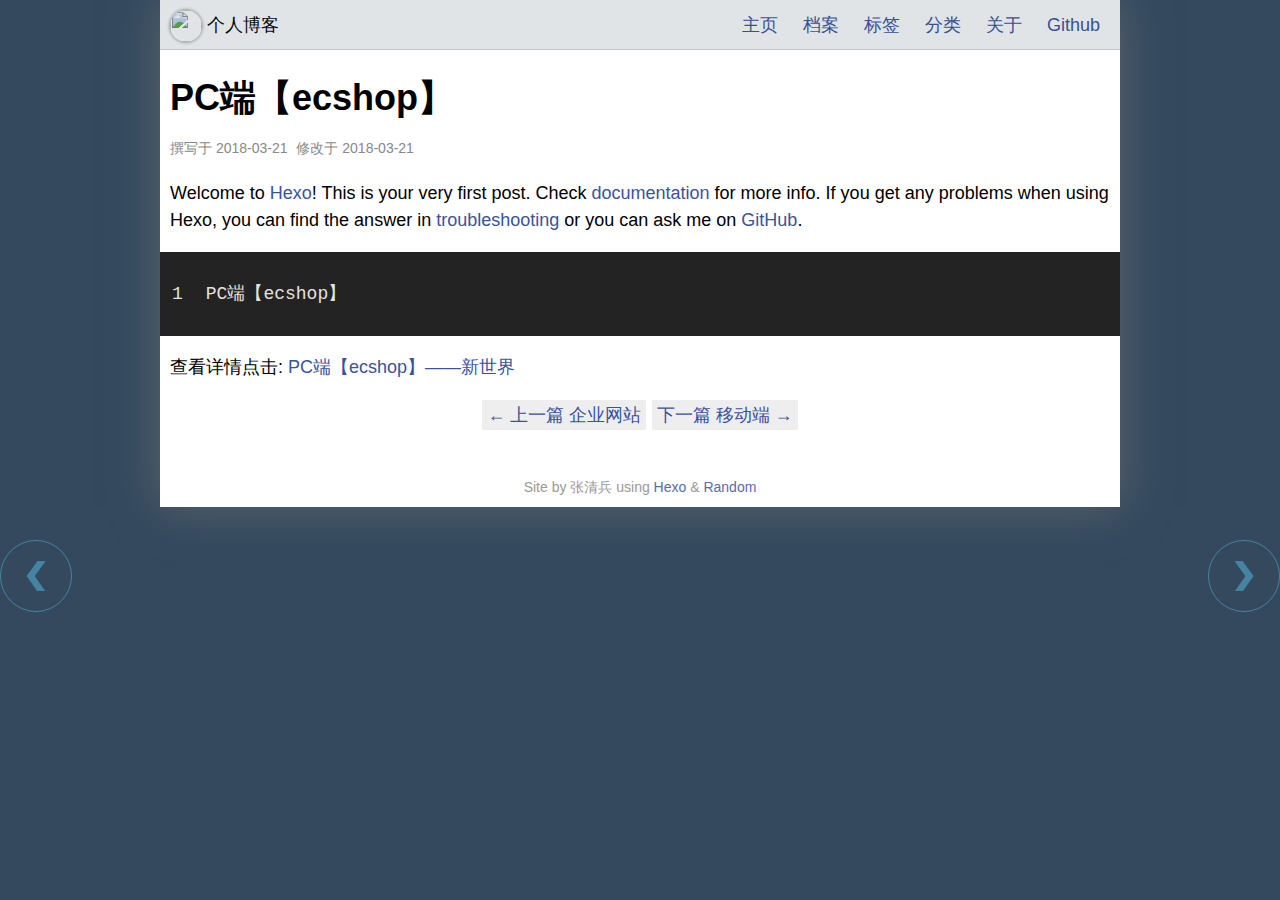
==== 2018/03/21/PC端（ecshop)/index.html @ 402d6a27 "Site updated: 2018-03-22 19:16:24" ====
<!doctype html>
<html lang="">
<head>
  <meta http-equiv="Content-Type" content="text/html" charset="UTF-8">
  <meta name="viewport" content="width=device-width, initial-scale=1">
  
  <meta name="author" content="张清兵">
  
  
  
  
    <meta name="description" content="Welcome to Hexo! This is your very first post. Check documentation for more info. If you get any problems when using Hexo, you can find the answer in troubleshooting or you can ask me on GitHub.
1P...">
  
  <title>PC端【ecshop】 [ 个人博客 ]</title>
  
  
    <link rel="shortcut icon" href="/favicon.ico">
  
  
  <link rel="stylesheet" href="/css/random.css">
<link rel="stylesheet" href="/css/vegas.min.css">
<link rel="stylesheet" href="/css/highlight-railscasts.css">
<link rel="stylesheet" href="/css/jquery.fancybox.css">
<link rel="stylesheet" href="/css/iconfont/iconfont.css">
<link rel="stylesheet" href="/css/jquery.fancybox-thumbs.css">
<link rel="stylesheet" href="/css/plyr.css">
  
</head>

<body>
<div class="side-navigate hide-area">
  
    <div class="item prev">
      <a href="/2018/03/21/企业网站/">
        <div class="item-icon"></div>
      </a>
      <div class="item-title">
        企业网站
      </div>
    </div>
  
  
    <div class="item next">
      <a href="/2018/03/21/移动端/">
        <div class="item-icon"></div>
      </a>
      <div class="item-title">
        移动端
      </div>
    </div>
  
</div>
<div id="outer-container" class="hide-area">
<div id="container">
  <div id="menu-outer" class="slide-down">
    <div id="menu-inner">
      <div id="brand">
        
        <a onClick="openUserCard()">
          <img id="avatar" src="https://timgsa.baidu.com/timg?image&quality=80&size=b9999_10000&sec=1521708649075&di=467746b9555abbc044e18e3a605488d7&imgtype=0&src=http%3A%2F%2Fimg3.duitang.com%2Fuploads%2Fitem%2F201501%2F25%2F20150125094246_xBn2x.jpeg"/>
          <div id="homelink">个人博客</div>
        </a>
      </div>
      <div id="menu-list">
        <ul>
        
        
          
            <li>
          
            <a href="/index.html">主页</a>
            
          </li>
        
          
            <li>
          
            <a href="/archives">档案</a>
            
          </li>
        
          
            <li>
          
            <a href="/tags">标签</a>
            
          </li>
        
          
            <li>
          
            <a href="/categories">分类</a>
            
          </li>
        
          
            <li>
          
            <a href="/about">关于</a>
            
          </li>
        
          
            <li>
          
            <a href="https://github.com/stiekel/hexo-theme-random">Github</a>
            
          </li>
        
        </ul>
      </div>
      <div id="show-menu">
        <button>Menu</button>
      </div>
    </div>
  </div>

  <div id="content-outer">
    <div id="content-inner">
      
      
  <article id="post">
    <h1>PC端【ecshop】</h1>
    <p class="page-title-sub">
      <span id = "post-title-date">撰写于 2018-03-21</span>
      
        <span id = "post-title-updated">修改于 2018-03-21</span>
      
      
      
    </p>
    
    <p>Welcome to <a href="https://hexo.io/" target="_blank" rel="noopener">Hexo</a>! This is your very first post. Check <a href="https://hexo.io/docs/" target="_blank" rel="noopener">documentation</a> for more info. If you get any problems when using Hexo, you can find the answer in <a href="https://hexo.io/docs/troubleshooting.html" target="_blank" rel="noopener">troubleshooting</a> or you can ask me on <a href="https://github.com/hexojs/hexo/issues" target="_blank" rel="noopener">GitHub</a>.</p>
<figure class="highlight bash"><table><tr><td class="gutter"><pre><span class="line">1</span><br></pre></td><td class="code"><pre><span class="line">PC端【ecshop】</span><br></pre></td></tr></table></figure>
<p>查看详情点击: <a href="https://zqb-666.github.io/xinshijie/" target="_blank" rel="noopener">PC端【ecshop】——新世界</a></p>

  </article>
  <div class="random-toc-area">
  <button class="btn-hide-toc btn-hide-toc-show" style="display: none" onclick="TOCToggle()">显示目录</button>
  <button class="btn-hide-toc btn-hide-toc-hide" onclick="TOCToggle()">隐藏目录</button>
  <div class="random-toc">
    <h2>目录</h2>
    
  </div>
</div>

  
<nav id="pagination">
  
    <a href="/2018/03/21/企业网站/" class="prev">&larr; 上一篇 企业网站</a>
  

  

  
    <a href="/2018/03/21/移动端/" class="next">下一篇 移动端 &rarr;</a>
  
</nav>

  <!-- JiaThis Button BEGIN -->

<!-- JiaThis Button END -->


      
      
    </div>
  </div>

  <div id="bottom-outer">
    <div id="bottom-inner">
      Site by 张清兵 using
      <a href="http://hexo.io">Hexo</a> & <a href="https://github.com/stiekel/hexo-theme-random">Random</a>
      <br>
      
    </div>
  </div>
</div>

</div>


<div id="user-card">
  <div class="center-field">
    <img class="avatar" src="https://timgsa.baidu.com/timg?image&quality=80&size=b9999_10000&sec=1521708649075&di=467746b9555abbc044e18e3a605488d7&imgtype=0&src=http%3A%2F%2Fimg3.duitang.com%2Fuploads%2Fitem%2F201501%2F25%2F20150125094246_xBn2x.jpeg">
    <p id="description"></p>
    <ul class="social-icon">
  
  
    <li>
      <a href="https://github.com/stiekel/hexo-theme-random">
        
          <i class="icon iconfont github">&#xe606;</i>
        
      </a>
    </li>
  
    <li>
      <a href="https://coding.net/u/Stiekel">
        
          <i class="icon iconfont coding">&#xe607;</i>
        
      </a>
    </li>
  
    <li>
      <a href="https://twitter.com/SidCN">
        
          <i class="icon iconfont twitter">&#xe600;</i>
        
      </a>
    </li>
  
    <li>
      <a href="http://weibo.com/sidcn">
        
          <i class="icon iconfont weibo">&#xe602;</i>
        
      </a>
    </li>
  
    <li>
      <a href="http://www.douban.com/people/Stiekel/">
        
          <i class="icon iconfont douban">&#xe60f;</i>
        
      </a>
    </li>
  
</ul>
  </div>
</div>


<div id="btn-view">Hide</div>

<script>
// is trigger analytics / tongji script
var isIgnoreHost = false;

if(window && window.location && window.location.host) {
  isIgnoreHost = ["localhost","127.0.0.1"].some(function(address){
    return 0 === window.location.host.indexOf(address);
  });
}

var isTriggerAnalytics = !( true && isIgnoreHost );

</script>




  
  
    <script src="/js/jquery-2.2.3.min.js"></script>
  
    <script src="/js/vegas.min.js"></script>
  
    <script src="/js/random.js"></script>
  
    <script src="/js/highlight.pack.js"></script>
  
    <script src="/js/jquery.mousewheel.pack.js"></script>
  
    <script src="/js/jquery.fancybox.pack.js"></script>
  
    <script src="/js/jquery.fancybox-thumbs.js"></script>
  
    <script src="/js/plyr.js"></script>
  

<script>

  // fancybox
  var backgroundImages = [];
  
  $('#post').each(function(i){
    $(this).find('img').each(function(){
      if ($(this).parent().hasClass('fancybox') || $(this).parent().hasClass('fancybox-thumb')) return;
      var alt = this.alt || this.title;
      if (alt) $(this).after('<span class="caption">' + alt + '</span>');
      $(this).wrap('<a href="' + this.src + '" title="' + alt + '" class="fancybox"></a>');
    });
    $(this).find('.fancybox').each(function(){
      $(this).attr('rel', 'post' + i);
    });
  });
  $(".fancybox").fancybox();

var vegasConfig = {"preload­Image":true,"transition":["slideLeft2","slideRight2","flash2"],"timer":true,"delay":5000,"shuffle":true,"count":28};
var unsplashConfig = {"gravity":"north"};
// is show background images
var turnoffBackgroundImage = false;



  turnoffBackgroundImage = true;


var backgroundColor = "34495E";

$(".fancybox-thumb").fancybox({
  prevEffect: 'none',
  nextEffect: 'none',
  helpers: {
    title: {
      type: 'outside'
    },
    thumbs: {
      width: 50,
      height: 50
    }
  }
});

// show video with plyr
$(".video-container iframe").each(function(i){
  var url = $(this).attr('src');
  var id = url.split('/').pop();
  var plyrContainer = document.createElement('div');
  plyrContainer.className = 'plyr';
  var plyrElement = document.createElement('div');
  plyrElement.dataset.videoId = id;
  switch(true) {
    case url.search('youtube.com') >= 0:
      plyrElement.dataset.type = 'youtube';
      break;
    case url.search('vimeo.com') >= 0:
      plyrElement.dataset.type = 'vimeo';
      break;
    default:
      return;
  };
  plyrContainer.appendChild(plyrElement);
  $(this).parent().html(plyrContainer);
});
plyr.setup('.plyr', {iconUrl: '/css/sprite.svg'});
</script>
</body>
</html>
---- css/random.css ----
body {
  background-color: #34495e;
  margin: 0px;
  font-family: Lato, "Microsoft Jhenghei", "Hiragino Sans GB", "Microsoft YaHei", sans-serif;
  font-size: 18px;
}
@media (max-width: 860px) {
  body {
    font-size: 16px;
  }
}
article {
  line-height: 1.5em;
}
.highlight {
  line-height: 1.25em;
}
a {
  text-decoration: none;
  color: #3a539b;
}
a:hover {
  text-decoration: underline;
}
#outer-container {
  position: absolute;
  left: 50%;
  width: 960px;
  margin-left: -480px;
  box-shadow: 0 0 2.5em #5d656c;
}
@media (max-width: 960px) {
  #outer-container {
    width: 860px;
    margin-left: -430px;
  }
}
@media (max-width: 860px) {
  #outer-container {
    width: 760px;
    margin-left: -380px;
  }
}
#menu-outer,
#container {
  background-color: #fff;
}
#menu-outer,
#bottom-outer,
#random-index {
  opacity: 0.85;
}
.random-center {
  position: absolute;
  top: 50%;
  left: 50%;
  margin-top: -200px;
  width: 960px;
  margin-left: -480px;
}
@media (max-width: 960px) {
  .random-center {
    width: 860px;
    margin-left: -430px;
  }
}
@media (max-width: 860px) {
  .random-center {
    width: 760px;
    margin-left: -380px;
  }
}
#random-index {
  margin: 20px;
  padding-bottom: 20px;
  text-align: center;
  border-radius: 10px;
  background-color: #ecf0f1;
}
#random-index a {
  padding: 5px;
}
#random-index .title {
  font-size: 28px;
  font-weight: 900;
  font-color: #34495e;
  padding-bottom: 5px;
  cursor: pointer;
}
#random-index .title a {
  color: #34495e;
}
#random-index .title a:hover {
  color: #34495e;
  text-decoration: none;
  background-color: transparent;
}
.sub-title {
  cursor: pointer;
  font-weight: none;
  padding-bottom: 10px;
}
#random-index .index-nav-link {
  list-style: none;
  padding: 5px 0px 5px 0px;
}
#random-index .index-nav-link li {
  display: inline;
  padding-left: 5px;
}
#random-index hr {
  width: 75%;
  color: #7f8c8d;
  margin: 0px auto;
}
.center-field {
  margin: 0 auto;
}
.avatar {
  cursor: pointer;
  margin-top: -70px;
  border: 2px solid #fff;
  border-radius: 50%;
  background-color: #ecf0f1;
  box-shadow: 0 0px 3px 1px rgba(0,0,0,0.3);
}
#menu-outer {
  margin: 0px;
  padding: 0px;
  position: fixed;
  z-index: 1;
  transition-property: all;
  transition-duration: 0.5s;
  transition-timing-function: cubic-bezier(0, 1, 0.5, 1);
}
.slide-up {
  top: -50px;
}
.slide-down {
  top: 0;
}
#menu-inner {
  line-height: 50px;
  height: 49px;
  border-bottom: 1px solid #ddd;
  padding: 0px 10px 0 10px;
  width: 940px;
}
@media (max-width: 960px) {
  #menu-inner {
    width: 840px;
  }
}
@media (max-width: 860px) {
  #menu-inner {
    width: 740px;
  }
}
#menu-inner .left {
  float: left;
}
#menu-inner #brand {
  float: left;
  vertical-align: middle;
  cursor: pointer;
}
#menu-inner #homelink {
  line-height: 32px;
  display: inline-block;
}
#menu-inner #brand a {
  top: 0;
  color: #000;
}
#menu-inner #brand a:hover {
  background-color: #fff;
  text-decoration: none;
}
#menu-list {
  line-style: none;
  display: inline-block;
  float: right;
  padding-left: 0px;
}
#menu-list ul {
  margin: 0px;
}
#menu-list ul li {
  padding: 5px;
  margin: 5px;
  text-align: center;
  display: inline;
}
#menu-list ul li.active {
  font-weight: 900;
}
#menu-list ul li.active a {
  color: #000;
}
#menu-list ul li:hover {
  font-weight: 900;
}
#menu-list ul li a {
  text-decoration: none;
}
#menu-outer #avatar {
  border-radius: 50%;
  border: 2px wihte solid;
  box-shadow: 0 0px 3px 1px rgba(0,0,0,0.3);
  vertical-align: middle;
  width: 32px;
  height: 32px;
}
#bottom-outer {
  color: #888;
  text-align: center;
  padding: 10px;
  padding-top: 40px;
  background-color: #fff;
  font-size: 14px;
}
@media (max-width: 960px) {
  #bottom-outer {
    font-size: 12px;
  }
}
#container {
  margin-top: 50px;
}
#content-outer {
  padding: 10px;
}
.tag-cloud-tags {
  text-align: center;
}
.tag-cloud-tags a {
  padding: 3px;
}
.tag-cloud-tags a:hover {
  text-decoration: none;
  background-color: #bbb;
  color: #000;
}
.center-title {
  text-align: center;
}
.category-list {
  text-align: center;
  padding-left: 0px;
}
ul.category-list {
  list-style: none;
}
ul.category-list li {
  display: inline-block;
  margin: 10px;
}
ul.category-list li a {
  padding: 8px;
  margin: 8px;
  background-color: #eee;
  color: #000;
}
ul.category-list li a:hover {
  background-color: #ddd;
  text-decoration: none;
}
.archive-year-title {
  margin: 10px 0 5px 0;
}
.posts-count {
  font-size: 12px;
  font-weight: normal;
  color: #888;
  font-style: italic;
}
.post-title-item {
  margin-left: 20px;
  padding-left: 5px;
  border-left: 2px #bbb solid;
}
.post-title-item:hover {
  border-left: 4px #1e8bc3 solid;
}
.post-title-item p {
  margin-top: 2px;
}
#pagination {
  margin-top: 20px;
  text-align: center;
}
#pagination a {
  padding: 5px;
  background-color: #eee;
  line-height: 28px;
}
#pagination a:hover {
  background-color: #ddd;
  color: #1f3a93;
  text-decoration: none;
}
#btn-view {
  color: #c8f7c5;
  text-align: center;
  background-color: #1e824c;
  border-radius: 50%;
  line-height: 40px;
  display: block;
  position: fixed;
  top: 90%;
  margin-left: 20px;
  height: 40px;
  width: 40px;
  cursor: pointer;
  opacity: 0.25;
}
#btn-view:hover {
  opacity: 0.75;
  box-shadow: 0 0px 10px 5px rgba(46,204,113,0.9);
}
.page-title-sub {
  color: #888;
  font-size: 14px;
}
@media (max-width: 960px) {
  .page-title-sub {
    font-size: 12px;
  }
}
.page-title-sub span {
  margin-right: 5px;
}
article img {
  max-width: 940px;
}
@media (max-width: 960px) {
  article img {
    max-width: 840px;
  }
}
@media (max-width: 860px) {
  article img {
    max-width: 740px;
  }
}
#user-card {
  text-align: center;
  color: #333;
  display: none;
}
#user-card .avatar {
  width: 96px;
  height: 96px;
  margin-top: 0px;
}
#user-card ul {
  list-style: none;
  padding: 0px;
}
#user-card ul li {
  display: inline;
  margin: 0px;
  padding: 0px 3px;
}
#show-menu {
  display: none;
  float: right;
}
#show-menu button {
  background-color: #eee;
  border: 1px #444 solid;
  padding: 6px;
  position: static;
  right: 0;
  left: auto;
}
.category-list-item .active {
  background-color: #4183d7;
  color: #fff;
}
.category-list-item .active:hover {
  background-color: #22a7f0;
}
.social-icon {
  padding-left: 0px;
}
.social-icon li {
  display: inline;
}
.social-icon li a {
  color: #808080;
}
.social-icon li a i {
  font-size: 25px;
}
.social-icon li a:hover {
  text-decoration: none;
}
.douban:hover {
  color: #072;
}
.twitter:hover {
  color: #1da1f2;
}
.linkedin:hover {
  color: #333;
}
.weibo:hover {
  color: #fa7d3c;
}
.google-plus:hover {
  color: #d73d32;
}
.facebook:hover {
  color: #0e385f;
}
.dribbble:hover {
  color: #ea4c89;
}
.github:hover {
  color: #4078c0;
}
.coding:hover {
  color: #000;
}
.npmjs:hover {
  color: #cb3837;
}
.youtube:hover {
  color: #cc181e;
}
.zhihu:hover {
  color: #0e78e7;
}
.lofter:hover {
  color: #444;
}
.quora:hover {
  color: #b92b27;
}
.rss:hover {
  color: #d35400;
}
.jian:hover {
  color: #de533a;
}
.instagram:hover {
  color: #fd1d1d;
}
.stackoverflow:hover {
  color: #f48024;
}
.segmentfault:hover {
  color: #005f3c;
}
.side-navigate {
  position: fixed;
  top: 60%;
  width: 100%;
  z-index: 2;
  pointer-events: none;
}
.side-navigate .item {
  display: table-cell;
}
.side-navigate .item-icon:hover {
  opacity: 1;
  background-size: 40px 40px;
}
.side-navigate .item-icon {
  pointer-events: auto;
  opacity: 0.55;
  padding: 20px;
  border-radius: 50%;
  border: 1px #52b3d9 solid;
  width: 30px;
  height: 30px;
  background-repeat: no-repeat;
  background-position: center;
  background-size: 30px 30px;
}
.side-navigate a:hover + div {
  display: block;
}
.side-navigate a:hover {
  display: block;
}
.side-navigate .prev .item-icon {
  background-image: url("prev.png");
  float: left;
}
.side-navigate .prev {
  display: inline-block;
  left: 0;
}
.side-navigate .item-title {
  display: none;
  padding: 10px;
  max-width: 300px;
  vertical-align: center;
  background-color: #52b3d9;
  height: 52px;
}
.side-navigate .next .item-icon {
  background-image: url("next.png");
  float: right;
}
.side-navigate .prev .item-title {
  margin-left: 70px;
}
.side-navigate .next .item-title {
  margin-right: 70px;
}
.side-navigate .next {
  display: inline-block;
  float: right;
  right: 0;
}
.fancybox-thumb:hover {
  text-decoration: none;
}
.fancybox-thumb img {
  max-width: 120px;
  max-height: 120px;
  padding: 3px;
  border-radius: 5%;
  border: 1px solid #ddd;
}
.caption {
  display: block;
  text-align: center;
  font-size: 14px;
  color: #999;
}
.random-toc-area {
  position: fixed;
  width: 200px;
  right: 0px;
  top: 0px;
  display: block;
}
@media (max-width: 1360px) {
  .random-toc-area {
    display: none;
  }
}
.random-toc {
  background: #444;
  color: #bbb;
  height: 500px;
  margin-top: 0px;
  font-size: 12px;
  height: 100%;
  overflow-y: auto;
}
.random-toc ol {
  padding-left: 15px;
}
.random-toc h2 {
  text-align: center;
}
.random-toc a {
  color: #bbb;
  display: block;
}
.toc-text {
  display: block;
}
.toc-text:hover {
  background-color: #666;
}
.btn-hide-toc {
  border: none;
  z-index: 1;
  display: block;
  width: 100%;
  background-color: #666;
  height: 30px;
  color: #bbb;
}
.btn-hide-toc:hover {
  background-color: #888;
}
figure.highlight {
  margin: 0px -10px 0px -10px;
}
figure.highlight td.gutter {
  padding-right: 20px;
}
figure.highlight .line {
  height: 22px;
}
code {
  font-family: Consolas, Monaco, Courier New, Lucida Console;
  background-color: #ddd;
  font-style: italic;
  padding-left: 12px;
  padding-right: 12px;
}
table .line {
  font-family: Consolas, Monaco, Courier New, Lucida Console;
  height: 22px;
}
blockquote {
  background-color: #eee;
  padding: 2px 10px;
  border-left: 2px solid #999;
}
@media (max-width: 1060px) {
  .side-navigate {
    display: none;
  }
  .jiathis_style {
    display: none;
    visibility: hidden;
  }
}
@media (max-width: 760px) {
  #outer-container,
  .random-center,
  #menu-outer {
    width: 100%;
  }
  #outer-container {
    left: 0%;
    margin-left: 0px;
  }
  #menu-inner {
    width: 95%;
    padding: 0 2%;
  }
  .post-title-item {
    margin-left: 3px;
  }
  #show-menu {
    display: inline-block;
  }
  article img {
    width: 95%;
  }
  #menu-list {
    display: none;
    position: absolute;
    margin-top: 50px;
    background-color: #fff;
    opacity: 0.85;
    width: 100%;
  }
  #menu-list ul {
    padding-left: 0px;
  }
  #menu-list ul li {
    text-align: center;
    display: block;
  }
  .highlight {
    margin-left: 0px;
    margin-right: 0px;
  }
}
@media (max-width: 760px) and (max-width: 480px) {
  .random-center {
    position: static;
    left: 0;
    margin-left: 0px;
    width: 100%;
    margin-top: 30%;
  }
  #random-index .index-nav-link li {
    display: block;
  }
  #bottom-outer,
  #random-index {
    opacity: 0.95;
  }
  #menu-outer {
    opacity: 0.95;
  }
}
@media (max-width: 760px) and (max-height: 480px) {
  .random-center {
    position: static;
    top: 0;
    left: 0;
    margin-left: 0px;
    margin-top: 95px;
    width: 100%;
  }
  #random-index .index-nav-link li {
    display: block;
    padding: 0px 0px;
  }
}
@media (max-width: 760px) and (max-height: 320px) {
  .random-center {
    margin-top: 75px;
  }
}
---- css/vegas.min.css ----
.vegas-overlay,.vegas-slide,.vegas-slide-inner,.vegas-timer,.vegas-wrapper{position:absolute;top:0;left:0;bottom:0;right:0;overflow:hidden;border:none;padding:0;margin:0}.vegas-overlay{opacity:.5;background:url(overlays/02.png) center center}.vegas-timer{top:auto;bottom:0;height:2px}.vegas-timer-progress{width:0;height:100%;background:#fff;-webkit-transition:width ease-out;transition:width ease-out}.vegas-timer-running .vegas-timer-progress{width:100%}.vegas-slide,.vegas-slide-inner{margin:0;padding:0;background:center center no-repeat;-webkit-transform:translateZ(0);transform:translateZ(0)}body .vegas-container{overflow:hidden!important;position:relative}.vegas-video{min-width:100%;min-height:100%;width:auto;height:auto}body.vegas-container{overflow:auto;position:static;z-index:-2}body.vegas-container>.vegas-overlay,body.vegas-container>.vegas-slide,body.vegas-container>.vegas-timer{position:fixed;z-index:-1}:root body.vegas-container>.vegas-overlay,:root body.vegas-container>.vegas-slide,_::full-page-media,_:future{bottom:-76px}.vegas-transition-fade,.vegas-transition-fade2{opacity:0}.vegas-transition-fade-in,.vegas-transition-fade2-in{opacity:1}.vegas-transition-fade2-out{opacity:0}.vegas-transition-blur,.vegas-transition-blur2{opacity:0;-webkit-filter:blur(32px);filter:blur(32px)}.vegas-transition-blur-in,.vegas-transition-blur2-in{opacity:1;-webkit-filter:blur(0);filter:blur(0)}.vegas-transition-blur2-out{opacity:0}.vegas-transition-flash,.vegas-transition-flash2{opacity:0;-webkit-filter:brightness(25);filter:brightness(25)}.vegas-transition-flash-in,.vegas-transition-flash2-in{opacity:1;-webkit-filter:brightness(1);filter:brightness(1)}.vegas-transition-flash2-out{opacity:0;-webkit-filter:brightness(25);filter:brightness(25)}.vegas-transition-negative,.vegas-transition-negative2{opacity:0;-webkit-filter:invert(100%);filter:invert(100%)}.vegas-transition-negative-in,.vegas-transition-negative2-in{opacity:1;-webkit-filter:invert(0);filter:invert(0)}.vegas-transition-negative2-out{opacity:0;-webkit-filter:invert(100%);filter:invert(100%)}.vegas-transition-burn,.vegas-transition-burn2{opacity:0;-webkit-filter:contrast(1000%) saturate(1000%);filter:contrast(1000%) saturate(1000%)}.vegas-transition-burn-in,.vegas-transition-burn2-in{opacity:1;-webkit-filter:contrast(100%) saturate(100%);filter:contrast(100%) saturate(100%)}.vegas-transition-burn2-out{opacity:0;-webkit-filter:contrast(1000%) saturate(1000%);filter:contrast(1000%) saturate(1000%)}.vegas-transition-slideLeft,.vegas-transition-slideLeft2{-webkit-transform:translateX(100%);transform:translateX(100%)}.vegas-transition-slideLeft-in,.vegas-transition-slideLeft2-in{-webkit-transform:translateX(0);transform:translateX(0)}.vegas-transition-slideLeft2-out,.vegas-transition-slideRight,.vegas-transition-slideRight2{-webkit-transform:translateX(-100%);transform:translateX(-100%)}.vegas-transition-slideRight-in,.vegas-transition-slideRight2-in{-webkit-transform:translateX(0);transform:translateX(0)}.vegas-transition-slideRight2-out{-webkit-transform:translateX(100%);transform:translateX(100%)}.vegas-transition-slideUp,.vegas-transition-slideUp2{-webkit-transform:translateY(100%);transform:translateY(100%)}.vegas-transition-slideUp-in,.vegas-transition-slideUp2-in{-webkit-transform:translateY(0);transform:translateY(0)}.vegas-transition-slideDown,.vegas-transition-slideDown2,.vegas-transition-slideUp2-out{-webkit-transform:translateY(-100%);transform:translateY(-100%)}.vegas-transition-slideDown-in,.vegas-transition-slideDown2-in{-webkit-transform:translateY(0);transform:translateY(0)}.vegas-transition-slideDown2-out{-webkit-transform:translateY(100%);transform:translateY(100%)}.vegas-transition-zoomIn,.vegas-transition-zoomIn2{-webkit-transform:scale(0);transform:scale(0);opacity:0}.vegas-transition-zoomIn-in,.vegas-transition-zoomIn2-in{-webkit-transform:scale(1);transform:scale(1);opacity:1}.vegas-transition-zoomIn2-out,.vegas-transition-zoomOut,.vegas-transition-zoomOut2{-webkit-transform:scale(2);transform:scale(2);opacity:0}.vegas-transition-zoomOut-in,.vegas-transition-zoomOut2-in{-webkit-transform:scale(1);transform:scale(1);opacity:1}.vegas-transition-zoomOut2-out{-webkit-transform:scale(0);transform:scale(0);opacity:0}.vegas-transition-swirlLeft,.vegas-transition-swirlLeft2{-webkit-transform:scale(2) rotate(35deg);transform:scale(2) rotate(35deg);opacity:0}.vegas-transition-swirlLeft-in,.vegas-transition-swirlLeft2-in{-webkit-transform:scale(1) rotate(0);transform:scale(1) rotate(0);opacity:1}.vegas-transition-swirlLeft2-out,.vegas-transition-swirlRight,.vegas-transition-swirlRight2{-webkit-transform:scale(2) rotate(-35deg);transform:scale(2) rotate(-35deg);opacity:0}.vegas-transition-swirlRight-in,.vegas-transition-swirlRight2-in{-webkit-transform:scale(1) rotate(0);transform:scale(1) rotate(0);opacity:1}.vegas-transition-swirlRight2-out{-webkit-transform:scale(2) rotate(35deg);transform:scale(2) rotate(35deg);opacity:0}.vegas-animation-kenburns{-webkit-animation:kenburns ease-out;animation:kenburns ease-out}@-webkit-keyframes kenburns{0%{-webkit-transform:scale(1.5);transform:scale(1.5)}100%{-webkit-transform:scale(1);transform:scale(1)}}@keyframes kenburns{0%{-webkit-transform:scale(1.5);transform:scale(1.5)}100%{-webkit-transform:scale(1);transform:scale(1)}}.vegas-animation-kenburnsUp{-webkit-animation:kenburnsUp ease-out;animation:kenburnsUp ease-out}@-webkit-keyframes kenburnsUp{0%{-webkit-transform:scale(1.5) translate(0,10%);transform:scale(1.5) translate(0,10%)}100%{-webkit-transform:scale(1) translate(0,0);transform:scale(1) translate(0,0)}}@keyframes kenburnsUp{0%{-webkit-transform:scale(1.5) translate(0,10%);transform:scale(1.5) translate(0,10%)}100%{-webkit-transform:scale(1) translate(0,0);transform:scale(1) translate(0,0)}}.vegas-animation-kenburnsDown{-webkit-animation:kenburnsDown ease-out;animation:kenburnsDown ease-out}@-webkit-keyframes kenburnsDown{0%{-webkit-transform:scale(1.5) translate(0,-10%);transform:scale(1.5) translate(0,-10%)}100%{-webkit-transform:scale(1) translate(0,0);transform:scale(1) translate(0,0)}}@keyframes kenburnsDown{0%{-webkit-transform:scale(1.5) translate(0,-10%);transform:scale(1.5) translate(0,-10%)}100%{-webkit-transform:scale(1) translate(0,0);transform:scale(1) translate(0,0)}}.vegas-animation-kenburnsLeft{-webkit-animation:kenburnsLeft ease-out;animation:kenburnsLeft ease-out}@-webkit-keyframes kenburnsLeft{0%{-webkit-transform:scale(1.5) translate(10%,0);transform:scale(1.5) translate(10%,0)}100%{-webkit-transform:scale(1) translate(0,0);transform:scale(1) translate(0,0)}}@keyframes kenburnsLeft{0%{-webkit-transform:scale(1.5) translate(10%,0);transform:scale(1.5) translate(10%,0)}100%{-webkit-transform:scale(1) translate(0,0);transform:scale(1) translate(0,0)}}.vegas-animation-kenburnsRight{-webkit-animation:kenburnsRight ease-out;animation:kenburnsRight ease-out}@-webkit-keyframes kenburnsRight{0%{-webkit-transform:scale(1.5) translate(-10%,0);transform:scale(1.5) translate(-10%,0)}100%{-webkit-transform:scale(1) translate(0,0);transform:scale(1) translate(0,0)}}@keyframes kenburnsRight{0%{-webkit-transform:scale(1.5) translate(-10%,0);transform:scale(1.5) translate(-10%,0)}100%{-webkit-transform:scale(1) translate(0,0);transform:scale(1) translate(0,0)}}.vegas-animation-kenburnsUpLeft{-webkit-animation:kenburnsUpLeft ease-out;animation:kenburnsUpLeft ease-out}@-webkit-keyframes kenburnsUpLeft{0%{-webkit-transform:scale(1.5) translate(10%,10%);transform:scale(1.5) translate(10%,10%)}100%{-webkit-transform:scale(1) translate(0,0);transform:scale(1) translate(0,0)}}@keyframes kenburnsUpLeft{0%{-webkit-transform:scale(1.5) translate(10%,10%);transform:scale(1.5) translate(10%,10%)}100%{-webkit-transform:scale(1) translate(0,0);transform:scale(1) translate(0,0)}}.vegas-animation-kenburnsUpRight{-webkit-animation:kenburnsUpRight ease-out;animation:kenburnsUpRight ease-out}@-webkit-keyframes kenburnsUpRight{0%{-webkit-transform:scale(1.5) translate(-10%,10%);transform:scale(1.5) translate(-10%,10%)}100%{-webkit-transform:scale(1) translate(0,0);transform:scale(1) translate(0,0)}}@keyframes kenburnsUpRight{0%{-webkit-transform:scale(1.5) translate(-10%,10%);transform:scale(1.5) translate(-10%,10%)}100%{-webkit-transform:scale(1) translate(0,0);transform:scale(1) translate(0,0)}}.vegas-animation-kenburnsDownLeft{-webkit-animation:kenburnsDownLeft ease-out;animation:kenburnsDownLeft ease-out}@-webkit-keyframes kenburnsDownLeft{0%{-webkit-transform:scale(1.5) translate(10%,-10%);transform:scale(1.5) translate(10%,-10%)}100%{-webkit-transform:scale(1) translate(0,0);transform:scale(1) translate(0,0)}}@keyframes kenburnsDownLeft{0%{-webkit-transform:scale(1.5) translate(10%,-10%);transform:scale(1.5) translate(10%,-10%)}100%{-webkit-transform:scale(1) translate(0,0);transform:scale(1) translate(0,0)}}.vegas-animation-kenburnsDownRight{-webkit-animation:kenburnsDownRight ease-out;animation:kenburnsDownRight ease-out}@-webkit-keyframes kenburnsDownRight{0%{-webkit-transform:scale(1.5) translate(-10%,-10%);transform:scale(1.5) translate(-10%,-10%)}100%{-webkit-transform:scale(1) translate(0,0);transform:scale(1) translate(0,0)}}@keyframes kenburnsDownRight{0%{-webkit-transform:scale(1.5) translate(-10%,-10%);transform:scale(1.5) translate(-10%,-10%)}100%{-webkit-transform:scale(1) translate(0,0);transform:scale(1) translate(0,0)}}
---- css/highlight-railscasts.css ----
/*

Railscasts-like style (c) Visoft, Inc. (Damien White)

*/

.hljs {
  display: block;
  overflow-x: auto;
  padding: 0.5em;
  background: #232323;
  color: #e6e1dc;
}

.hljs-comment,
.hljs-quote {
  color: #bc9458;
  font-style: italic;
}

.hljs-keyword,
.hljs-selector-tag {
  color: #c26230;
}

.hljs-string,
.hljs-number,
.hljs-regexp,
.hljs-variable,
.hljs-template-variable {
  color: #a5c261;
}

.hljs-subst {
  color: #519f50;
}

.hljs-tag,
.hljs-name {
  color: #e8bf6a;
}

.hljs-type {
  color: #da4939;
}


.hljs-symbol,
.hljs-bullet,
.hljs-built_in,
.hljs-builtin-name,
.hljs-attr,
.hljs-link {
  color: #6d9cbe;
}

.hljs-params {
  color: #d0d0ff;
}

.hljs-attribute {
  color: #cda869;
}

.hljs-meta {
  color: #9b859d;
}

.hljs-title,
.hljs-section {
  color: #ffc66d;
}

.hljs-addition {
  background-color: #144212;
  color: #e6e1dc;
  display: inline-block;
  width: 100%;
}

.hljs-deletion {
  background-color: #600;
  color: #e6e1dc;
  display: inline-block;
  width: 100%;
}

.hljs-selector-class {
  color: #9b703f;
}

.hljs-selector-id {
  color: #8b98ab;
}

.hljs-emphasis {
  font-style: italic;
}

.hljs-strong {
  font-weight: bold;
}

.hljs-link {
  text-decoration: underline;
}
---- css/iconfont/iconfont.css ----
@font-face {font-family: "iconfont";
  src: url('iconfont.eot?t=1475620527'); /* IE9*/
  src: url('iconfont.eot?t=1475620527#iefix') format('embedded-opentype'), /* IE6-IE8 */
  url('iconfont.woff?t=1475620527') format('woff'), /* chrome, firefox */
  url('iconfont.ttf?t=1475620527') format('truetype'), /* chrome, firefox, opera, Safari, Android, iOS 4.2+*/
  url('iconfont.svg?t=1475620527#iconfont') format('svg'); /* iOS 4.1- */
}

.iconfont {
  font-family:"iconfont" !important;
  font-size:16px;
  font-style:normal;
  -webkit-font-smoothing: antialiased;
  -webkit-text-stroke-width: 0.2px;
  -moz-osx-font-smoothing: grayscale;
}
.icon-Twitter:before { content: "\e600"; }
.icon-sociallinkedin:before { content: "\e601"; }
.icon-weibo:before { content: "\e602"; }
.icon-iconsf:before { content: "\e611"; }
.icon-google:before { content: "\e603"; }
.icon-rss:before { content: "\e60e"; }
.icon-facebook:before { content: "\e604"; }
.icon-lofter:before { content: "\e60d"; }
.icon-dribbble:before { content: "\e605"; }
.icon-youtube:before { content: "\e60a"; }
.icon-twelve:before { content: "\e60c"; }
.icon-instagram:before { content: "\e613"; }
.icon-iconfontzhihu:before { content: "\e60b"; }
.icon-github:before { content: "\e606"; }
.icon-coding-copy:before { content: "\e607"; }
.icon-slice1:before { content: "\e608"; }
.icon-douban-copy:before { content: "\e60f"; }
.icon-jianshu:before { content: "\e614"; }
.icon-stackoverflow:before { content: "\e612"; }
---- css/plyr.css ----
.plyr .plyr__video-embed iframe,.plyr__tooltip{pointer-events:none}@-webkit-keyframes plyr-progress{to{background-position:25px 0}}@keyframes plyr-progress{to{background-position:25px 0}}.plyr{position:relative;max-width:100%;min-width:200px;font-family:Avenir,"Avenir Next","Helvetica Neue","Segoe UI",Helvetica,Arial,sans-serif}.plyr,.plyr *,.plyr ::after,.plyr ::before{box-sizing:border-box}.plyr a,.plyr button,.plyr input,.plyr label{-ms-touch-action:manipulation;touch-action:manipulation}.plyr audio,.plyr video{width:100%;height:auto;vertical-align:middle;border-radius:inherit}.plyr input[type=range]{display:block;height:20px;width:100%;margin:0;padding:0;vertical-align:middle;-webkit-appearance:none;-moz-appearance:none;appearance:none;cursor:pointer;border:none;background:0 0}.plyr input[type=range]::-webkit-slider-runnable-track{height:8px;background:0 0;border:0;border-radius:4px;-webkit-user-select:none;user-select:none}.plyr input[type=range]::-webkit-slider-thumb{-webkit-appearance:none;margin-top:-4px;position:relative;height:16px;width:16px;background:#fff;border:2px solid transparent;border-radius:100%;transition:background .2s ease,border .2s ease,-webkit-transform .2s ease;transition:background .2s ease,border .2s ease,transform .2s ease;transition:background .2s ease,border .2s ease,transform .2s ease,-webkit-transform .2s ease;box-shadow:0 1px 1px rgba(0,0,0,.15),0 0 0 1px rgba(0,0,0,.15);box-sizing:border-box}.plyr input[type=range]::-moz-range-track{height:8px;background:0 0;border:0;border-radius:4px;-moz-user-select:none;user-select:none}.plyr input[type=range]::-moz-range-thumb{position:relative;height:16px;width:16px;background:#fff;border:2px solid transparent;border-radius:100%;transition:background .2s ease,border .2s ease,-webkit-transform .2s ease;transition:background .2s ease,border .2s ease,transform .2s ease;transition:background .2s ease,border .2s ease,transform .2s ease,-webkit-transform .2s ease;box-shadow:0 1px 1px rgba(0,0,0,.15),0 0 0 1px rgba(0,0,0,.15);box-sizing:border-box}.plyr input[type=range]::-ms-track{height:8px;background:0 0;border:0;color:transparent}.plyr input[type=range]::-ms-fill-upper{height:8px;background:0 0;border:0;border-radius:4px;-ms-user-select:none;user-select:none}.plyr input[type=range]::-ms-fill-lower{height:8px;border:0;border-radius:4px;-ms-user-select:none;user-select:none;background:#3498db}.plyr input[type=range]::-ms-thumb{position:relative;height:16px;width:16px;background:#fff;border:2px solid transparent;border-radius:100%;transition:background .2s ease,border .2s ease,-webkit-transform .2s ease;transition:background .2s ease,border .2s ease,transform .2s ease;transition:background .2s ease,border .2s ease,transform .2s ease,-webkit-transform .2s ease;box-shadow:0 1px 1px rgba(0,0,0,.15),0 0 0 1px rgba(0,0,0,.15);box-sizing:border-box;margin-top:0}.plyr input[type=range]::-ms-tooltip{display:none}.plyr input[type=range]:focus{outline:0}.plyr input[type=range]::-moz-focus-outer{border:0}.plyr input[type=range].tab-focus:focus{outline-offset:3px}.plyr input[type=range]:active::-webkit-slider-thumb{background:#3498db;border-color:#fff;-webkit-transform:scale(1.25);transform:scale(1.25)}.plyr input[type=range]:active::-moz-range-thumb{background:#3498db;border-color:#fff;transform:scale(1.25)}.plyr input[type=range]:active::-ms-thumb{background:#3498db;border-color:#fff;transform:scale(1.25)}.plyr--video input[type=range].tab-focus:focus{outline:rgba(255,255,255,.5) dotted 1px}.plyr--audio input[type=range].tab-focus:focus{outline:rgba(86,93,100,.5) dotted 1px}.plyr__sr-only{position:absolute!important;clip:rect(1px,1px,1px,1px);padding:0!important;border:0!important;height:1px!important;width:1px!important;overflow:hidden}.plyr__video-wrapper{position:relative;background:#000;border-radius:inherit;-webkit-mask-image:url([data-uri])}.plyr__video-embed{padding-bottom:56.25%;height:0;overflow:hidden;border-radius:inherit}.plyr__video-embed iframe{position:absolute;top:0;left:0;width:100%;height:100%;border:0;-webkit-user-select:none;-moz-user-select:none;-ms-user-select:none;user-select:none}.plyr__video-embed>div{position:relative;padding-bottom:200%;-webkit-transform:translateY(-35.95%);transform:translateY(-35.95%)}.plyr video::-webkit-media-text-track-container{display:none}.plyr__captions{display:none;position:absolute;bottom:0;left:0;width:100%;padding:20px;-webkit-transform:translateY(-60px);transform:translateY(-60px);transition:-webkit-transform .3s ease;transition:transform .3s ease;transition:transform .3s ease,-webkit-transform .3s ease;color:#fff;font-size:20px;text-align:center;font-weight:400}.plyr__captions span{border-radius:2px;padding:3px 10px;background:rgba(0,0,0,.85)}.plyr__captions span:empty{display:none}@media (min-width:768px){.plyr__captions{font-size:24px}}.plyr--captions-active .plyr__captions{display:block}.plyr--fullscreen-active .plyr__captions{font-size:32px}.plyr--hide-controls .plyr__captions{-webkit-transform:translateY(-20px);transform:translateY(-20px)}.plyr__controls{display:-webkit-flex;display:-ms-flexbox;display:flex;-webkit-align-items:center;-ms-flex-align:center;align-items:center;line-height:1;text-align:center;transition:opacity .3s ease}.plyr__controls .plyr__progress,.plyr__controls .plyr__time,.plyr__controls>button{margin-left:5px}.plyr__controls .plyr__progress:first-child,.plyr__controls .plyr__time:first-child,.plyr__controls>button:first-child{margin-left:0}.plyr__controls .plyr__volume{margin-left:5px}.plyr__controls [data-plyr=pause]{margin-left:0}.plyr__controls button{position:relative;display:inline-block;-webkit-flex-shrink:0;-ms-flex-negative:0;flex-shrink:0;vertical-align:middle;padding:5px;border:0;background:0 0;border-radius:3px;cursor:pointer;transition:background .3s ease,color .3s ease,opacity .3s ease;color:inherit}.plyr__controls button svg{width:18px;height:18px;display:block;fill:currentColor}.plyr__controls button:focus{outline:0}.plyr__controls .icon--captions-on,.plyr__controls .icon--exit-fullscreen,.plyr__controls .icon--muted{display:none}@media (min-width:480px){.plyr__controls .plyr__progress,.plyr__controls .plyr__time,.plyr__controls>button{margin-left:10px}.plyr__controls button{padding:5px 10px}}.plyr--hide-controls .plyr__controls{opacity:0}.plyr--video .plyr__controls{position:absolute;left:0;right:0;bottom:0;padding:50px 10px 10px;background:linear-gradient(rgba(0,0,0,0),rgba(0,0,0,.5));border-bottom-left-radius:inherit;border-bottom-right-radius:inherit;color:#fff}.plyr--video .plyr__controls button.tab-focus:focus,.plyr--video .plyr__controls button:hover{background:#3498db;color:#fff}@media (min-width:480px){.plyr--video .plyr__controls{padding-left:15px;padding-right:15px}}.plyr--audio .plyr__controls{padding:10px;border-radius:inherit;background:#fff;border:1px solid #dbe3e8;box-shadow:0 1px 1px rgba(0,0,0,.05);color:#565D64}.plyr--audio .plyr__controls button.tab-focus:focus,.plyr--audio .plyr__controls button:hover,.plyr__play-large{background:#3498db;color:#fff}.plyr__play-large{position:absolute;top:50%;left:50%;-webkit-transform:translate(-50%,-50%);transform:translate(-50%,-50%);padding:10px;border:4px solid currentColor;border-radius:100%;box-shadow:0 1px 1px rgba(0,0,0,.15);transition:opacity .3s ease,visibility .3s ease}.plyr__play-large svg{position:relative;left:2px;width:20px;height:20px;display:block;fill:currentColor}.plyr--audio .plyr__play-large,.plyr--playing .plyr__controls [data-plyr=play],.plyr__controls [data-plyr=pause]{display:none}.plyr__play-large:focus{outline:rgba(255,255,255,.5) dotted 1px}.plyr--playing .plyr__play-large{opacity:0;visibility:hidden}.plyr--playing .plyr__controls [data-plyr=pause]{display:inline-block}.plyr--captions-active .plyr__controls .icon--captions-on,.plyr--fullscreen-active .icon--exit-fullscreen,.plyr--muted .plyr__controls .icon--muted{display:block}.plyr [data-plyr=captions],.plyr [data-plyr=fullscreen],.plyr--captions-active .plyr__controls .icon--captions-on+svg,.plyr--fullscreen-active .icon--exit-fullscreen+svg,.plyr--muted .plyr__controls .icon--muted+svg{display:none}.plyr--captions-enabled [data-plyr=captions],.plyr--fullscreen-enabled [data-plyr=fullscreen]{display:inline-block}.plyr__tooltip{position:absolute;z-index:2;bottom:100%;margin-bottom:10px;padding:5px 7.5px;opacity:0;background:#000;box-shadow:0 0 5px rgba(0,0,0,.1),0 0 0 1px rgba(0,0,0,.1);border-radius:3px;color:#fff;font-size:14px;line-height:1.3;-webkit-transform:translate(-50%,10px) scale(.8);transform:translate(-50%,10px) scale(.8);-webkit-transform-origin:50% 100%;transform-origin:50% 100%;transition:opacity .2s .1s ease,-webkit-transform .2s .1s ease;transition:transform .2s .1s ease,opacity .2s .1s ease;transition:transform .2s .1s ease,opacity .2s .1s ease,-webkit-transform .2s .1s ease}.plyr__tooltip::before{content:'';position:absolute;width:0;height:0;left:50%;-webkit-transform:translateX(-50%);transform:translateX(-50%);bottom:-4px;border-right:4px solid transparent;border-top:4px solid #000;border-left:4px solid transparent;z-index:2}.plyr button.tab-focus:focus .plyr__tooltip,.plyr button:hover .plyr__tooltip,.plyr__tooltip--visible{opacity:1;-webkit-transform:translate(-50%,0) scale(1);transform:translate(-50%,0) scale(1)}.plyr button:hover .plyr__tooltip{z-index:3}.plyr__progress{position:relative;-webkit-flex:1;-ms-flex:1;flex:1}.plyr__progress input[type=range]{position:relative;z-index:2}.plyr__progress input[type=range]::-webkit-slider-runnable-track{background:0 0}.plyr__progress input[type=range]::-moz-range-track{background:0 0}.plyr__progress input[type=range]::-ms-fill-upper{background:0 0}.plyr__progress .plyr__tooltip{left:0}.plyr__progress--buffer,.plyr__progress--played,.plyr__volume--display{position:absolute;left:0;top:50%;width:100%;height:8px;margin:-4px 0 0;padding:0;vertical-align:top;-webkit-appearance:none;-moz-appearance:none;appearance:none;border:none;border-radius:100px}.plyr__progress--buffer::-webkit-progress-bar,.plyr__progress--played::-webkit-progress-bar,.plyr__volume--display::-webkit-progress-bar{background:0 0}.plyr__progress--buffer::-webkit-progress-value,.plyr__progress--played::-webkit-progress-value,.plyr__volume--display::-webkit-progress-value{background:currentColor;border-radius:100px;min-width:8px}.plyr__progress--buffer::-moz-progress-bar,.plyr__progress--played::-moz-progress-bar,.plyr__volume--display::-moz-progress-bar{background:currentColor;border-radius:100px;min-width:8px}.plyr__progress--buffer::-ms-fill,.plyr__progress--played::-ms-fill,.plyr__volume--display::-ms-fill{border-radius:100px}.plyr__progress--played,.plyr__volume--display{z-index:1;color:#3498db;background:0 0;transition:none}.plyr__progress--played::-webkit-progress-value,.plyr__volume--display::-webkit-progress-value{min-width:8px;max-width:99%;border-top-right-radius:0;border-bottom-right-radius:0}.plyr__progress--played::-moz-progress-bar,.plyr__volume--display::-moz-progress-bar{min-width:8px;max-width:99%;border-top-right-radius:0;border-bottom-right-radius:0}.plyr__progress--played::-ms-fill,.plyr__volume--display::-ms-fill{display:none}.plyr__progress--buffer::-webkit-progress-value{transition:width .2s ease}.plyr__progress--buffer::-moz-progress-bar{transition:width .2s ease}.plyr__progress--buffer::-ms-fill{transition:width .2s ease}.plyr--video .plyr__progress--buffer,.plyr--video .plyr__volume--display{background:rgba(255,255,255,.25)}.plyr--video .plyr__progress--buffer{color:rgba(255,255,255,.25)}.plyr--audio .plyr__progress--buffer,.plyr--audio .plyr__volume--display{background:rgba(198,214,219,.66)}.plyr--audio .plyr__progress--buffer{color:rgba(198,214,219,.66)}.plyr--loading .plyr__progress--buffer{-webkit-animation:plyr-progress 1s linear infinite;animation:plyr-progress 1s linear infinite;background-size:25px 25px;background-repeat:repeat-x;background-image:linear-gradient(-45deg,rgba(0,0,0,.15) 25%,transparent 25%,transparent 50%,rgba(0,0,0,.15) 50%,rgba(0,0,0,.15) 75%,transparent 75%,transparent);color:transparent}.plyr--video.plyr--loading .plyr__progress--buffer{background-color:rgba(255,255,255,.25)}.plyr--audio.plyr--loading .plyr__progress--buffer{background-color:rgba(198,214,219,.66)}.plyr__time{display:inline-block;vertical-align:middle;font-size:14px;line-height:.95}.plyr__time+.plyr__time{display:none}@media (min-width:768px){.plyr__time+.plyr__time{display:inline-block}}.plyr__time+.plyr__time::before{content:'\2044';margin-right:10px}.plyr .plyr__volume{display:none;position:relative}.plyr .plyr__volume input[type=range]{position:relative;z-index:2}@media (min-width:480px){.plyr .plyr__volume{display:block;max-width:60px}}@media (min-width:768px){.plyr .plyr__volume{max-width:100px}}.plyr--is-ios .plyr__volume,.plyr--is-ios [data-plyr=mute]{display:none!important}.plyr--fullscreen,.plyr--fullscreen-active{position:fixed;top:0;left:0;right:0;bottom:0;height:100%;width:100%;z-index:10000000;background:#000;border-radius:0}.plyr--fullscreen video,.plyr--fullscreen-active video{height:100%}.plyr--fullscreen .plyr__video-wrapper,.plyr--fullscreen-active .plyr__video-wrapper{height:100%;width:100%}.plyr--fullscreen .plyr__controls,.plyr--fullscreen-active .plyr__controls{position:absolute;bottom:0;left:0;right:0}
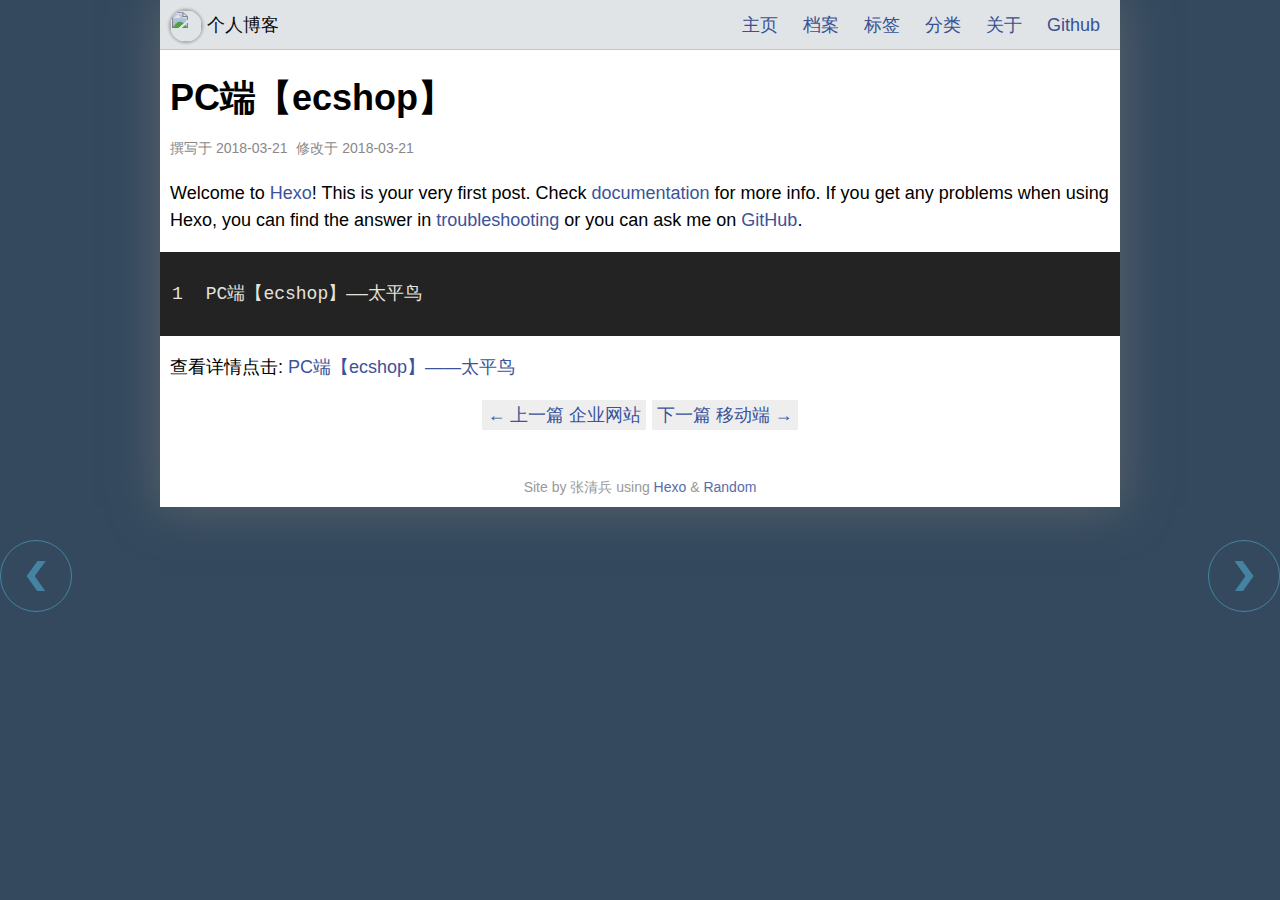
==== commit 0b70c317: "修改" ====
--- a/2018/03/21/PC端（ecshop)/index.html
+++ b/2018/03/21/PC端（ecshop)/index.html
@@ -139,8 +139,8 @@
     </p>
     
     <p>Welcome to <a href="https://hexo.io/" target="_blank" rel="noopener">Hexo</a>! This is your very first post. Check <a href="https://hexo.io/docs/" target="_blank" rel="noopener">documentation</a> for more info. If you get any problems when using Hexo, you can find the answer in <a href="https://hexo.io/docs/troubleshooting.html" target="_blank" rel="noopener">troubleshooting</a> or you can ask me on <a href="https://github.com/hexojs/hexo/issues" target="_blank" rel="noopener">GitHub</a>.</p>
-<figure class="highlight bash"><table><tr><td class="gutter"><pre><span class="line">1</span><br></pre></td><td class="code"><pre><span class="line">PC端【ecshop】</span><br></pre></td></tr></table></figure>
-<p>查看详情点击: <a href="https://zqb-666.github.io/xinshijie/" target="_blank" rel="noopener">PC端【ecshop】——新世界</a></p>
+<figure class="highlight bash"><table><tr><td class="gutter"><pre><span class="line">1</span><br></pre></td><td class="code"><pre><span class="line">PC端【ecshop】——太平鸟</span><br></pre></td></tr></table></figure>
+<p>查看详情点击: <a href="https://zqb-666.github.io/xinshijie/" target="_blank" rel="noopener">PC端【ecshop】——太平鸟</a></p>
 
   </article>
   <div class="random-toc-area">
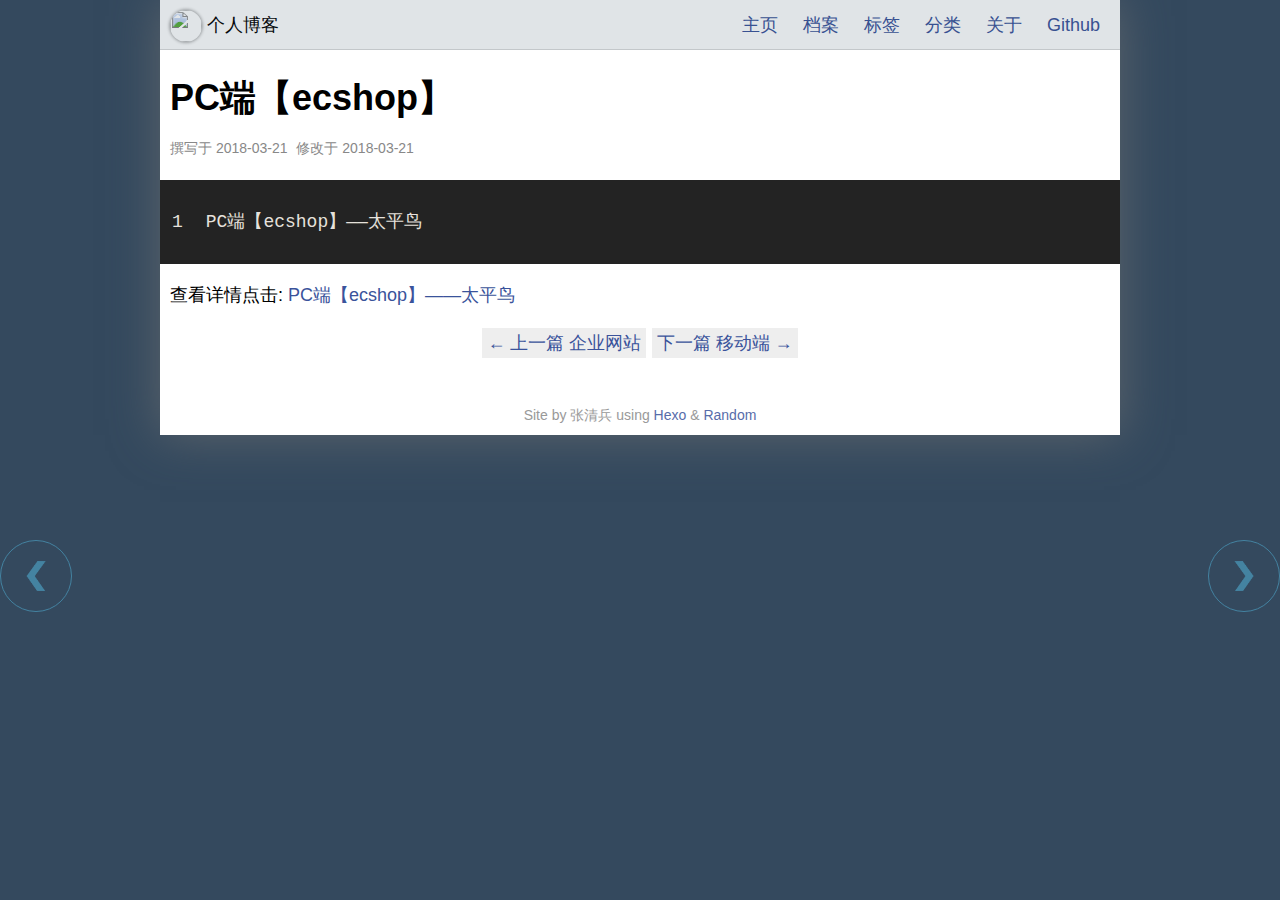
==== commit 300c347b: "修改" ====
--- a/2018/03/21/PC端（ecshop)/index.html
+++ b/2018/03/21/PC端（ecshop)/index.html
@@ -138,9 +138,9 @@
       
     </p>
     
-    <p>Welcome to <a href="https://hexo.io/" target="_blank" rel="noopener">Hexo</a>! This is your very first post. Check <a href="https://hexo.io/docs/" target="_blank" rel="noopener">documentation</a> for more info. If you get any problems when using Hexo, you can find the answer in <a href="https://hexo.io/docs/troubleshooting.html" target="_blank" rel="noopener">troubleshooting</a> or you can ask me on <a href="https://github.com/hexojs/hexo/issues" target="_blank" rel="noopener">GitHub</a>.</p>
+    <p></p>
 <figure class="highlight bash"><table><tr><td class="gutter"><pre><span class="line">1</span><br></pre></td><td class="code"><pre><span class="line">PC端【ecshop】——太平鸟</span><br></pre></td></tr></table></figure>
-<p>查看详情点击: <a href="https://zqb-666.github.io/xinshijie/" target="_blank" rel="noopener">PC端【ecshop】——太平鸟</a></p>
+<p>查看详情点击: <a href="https://www.baidu.com/" target="_blank" rel="noopener">PC端【ecshop】——太平鸟</a></p>
 
   </article>
   <div class="random-toc-area">
--- a/css/random.css
+++ b/css/random.css
@@ -696,3 +696,20 @@
     margin-top: 75px;
   }
 }
+
+#page {}
+
+#page h1 {
+    text-align: center;
+    color: #4094c3;
+    font-weight: bold;
+    font-size: 1.3rem;
+}
+
+#page p {
+    line-height: 30px;
+    color: #564141;
+    font-size: 1rem;
+    padding-left: 20px;
+    padding-right: 20px;
+}
